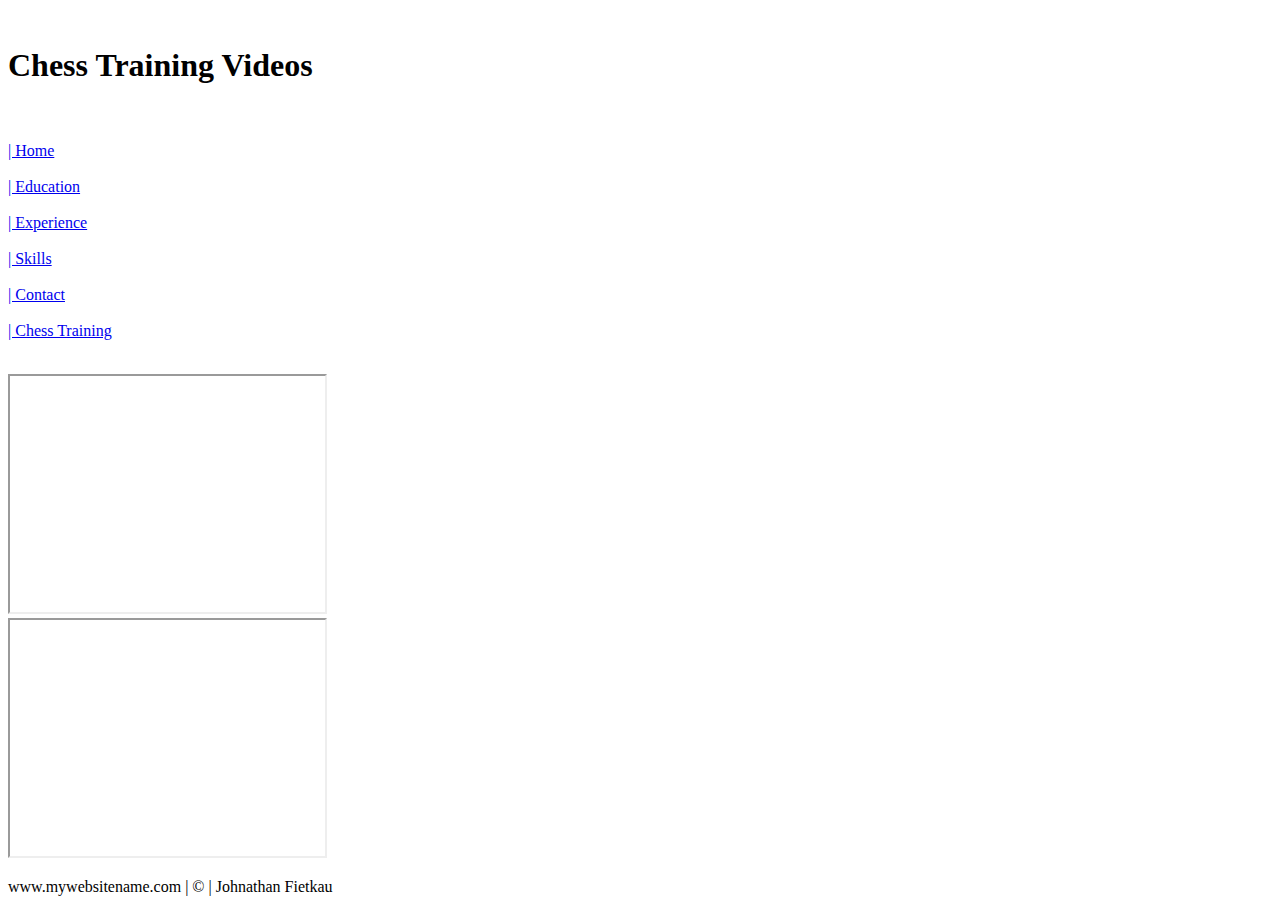
==== Chess Training.html @ d2167d9c "Add files via upload" ====
<!DOCTYPE html>
<html lang="en">
<head>
    <meta http-equiv="X-UA-Compatible" content="IE=edge">
    <meta name="viewport" content="width=device-width, initial-scale=1.0">
    <title>Resume</title>
    <link rel="stylesheet" href="../startbootstrap-clean-blog-gh-pages/css/styles.css">
    <link rel="stylesheet" href="../startbootstrap-clean-blog-gh-pages/css/mystyles.css">






</head>
<body>


    <div class="header">
<br>
        <h1>
        Chess Training Videos
        
        </h1>
        
        
        
        </div>
        
    <!-- menu -->
    <br><br>
<div class="leftmenuu">
        <a href="index.html">|     Home</a> <br><br>
        <a href="education.html">|     Education</a><br><br>
        <a href="experience.html">|     Experience</a><br><br>
        <a href="skills.html">|     Skills</a><Br><br>
        <a href="contact.html">|     Contact</a><br><br>
        <a href="Chess Training.html">|     Chess Training</a><br><br>
</div>


<p>
    <div class="common mainbody">
        <iframe width="315" height="236"
        src="https://www.youtube.com/watch?v=smTv5RZVj9w&list=PLVWaFpMwtaGiBxi79IUqnqn67WF5g5PR4&index=3">
        </iframe>
        <br>
        <iframe width="315" height="236"
        src="https://www.youtube.com/watch?v=CbRkqqawcTo&list=PLVWaFpMwtaGiBxi79IUqnqn67WF5g5PR4&index=20">
        </iframe>

</p>
</div>





<div class="common footer">
    www.mywebsitename.com | &copy;  | Johnathan Fietkau 
   

</div>



</body>
</html>
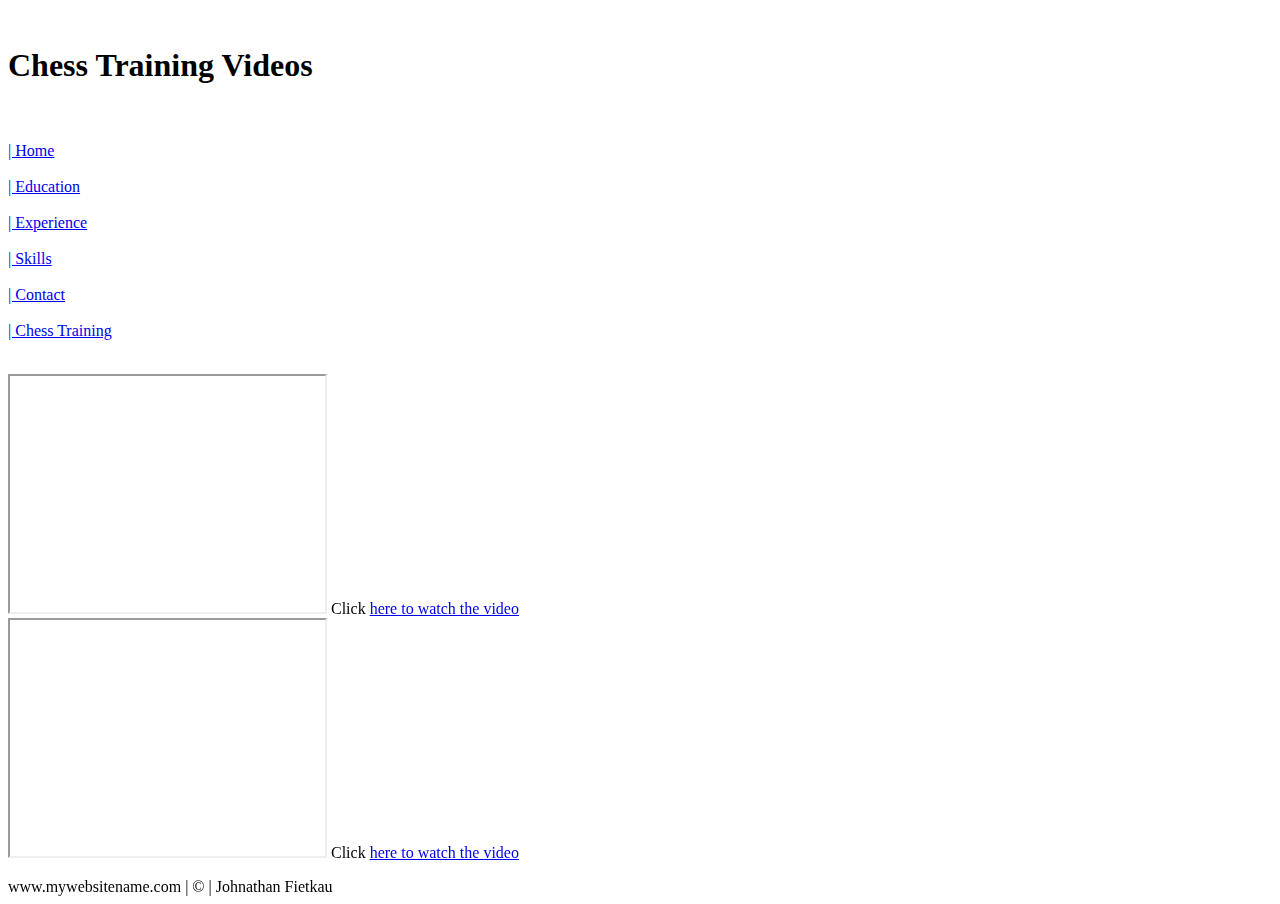
==== commit 6be7d4a2: "Update Chess Training.html" ====
--- a/Chess Training.html
+++ b/Chess Training.html
@@ -44,10 +44,13 @@
         <iframe width="315" height="236"
         src="https://www.youtube.com/watch?v=smTv5RZVj9w&list=PLVWaFpMwtaGiBxi79IUqnqn67WF5g5PR4&index=3">
         </iframe>
+        Click <a href="https://www.youtube.com/watch?v=smTv5RZVj9w&list=PLVWaFpMwtaGiBxi79IUqnqn67WF5g5PR4&index=3">here to watch the video</a>
         <br>
         <iframe width="315" height="236"
         src="https://www.youtube.com/watch?v=CbRkqqawcTo&list=PLVWaFpMwtaGiBxi79IUqnqn67WF5g5PR4&index=20">
         </iframe>
+                Click <a href="https://www.youtube.com/watch?v=CbRkqqawcTo&list=PLVWaFpMwtaGiBxi79IUqnqn67WF5g5PR4&index=20">here to watch the video</a>
+
 
 </p>
 </div>
@@ -65,4 +68,4 @@
 
 
 </body>
-</html>+</html>
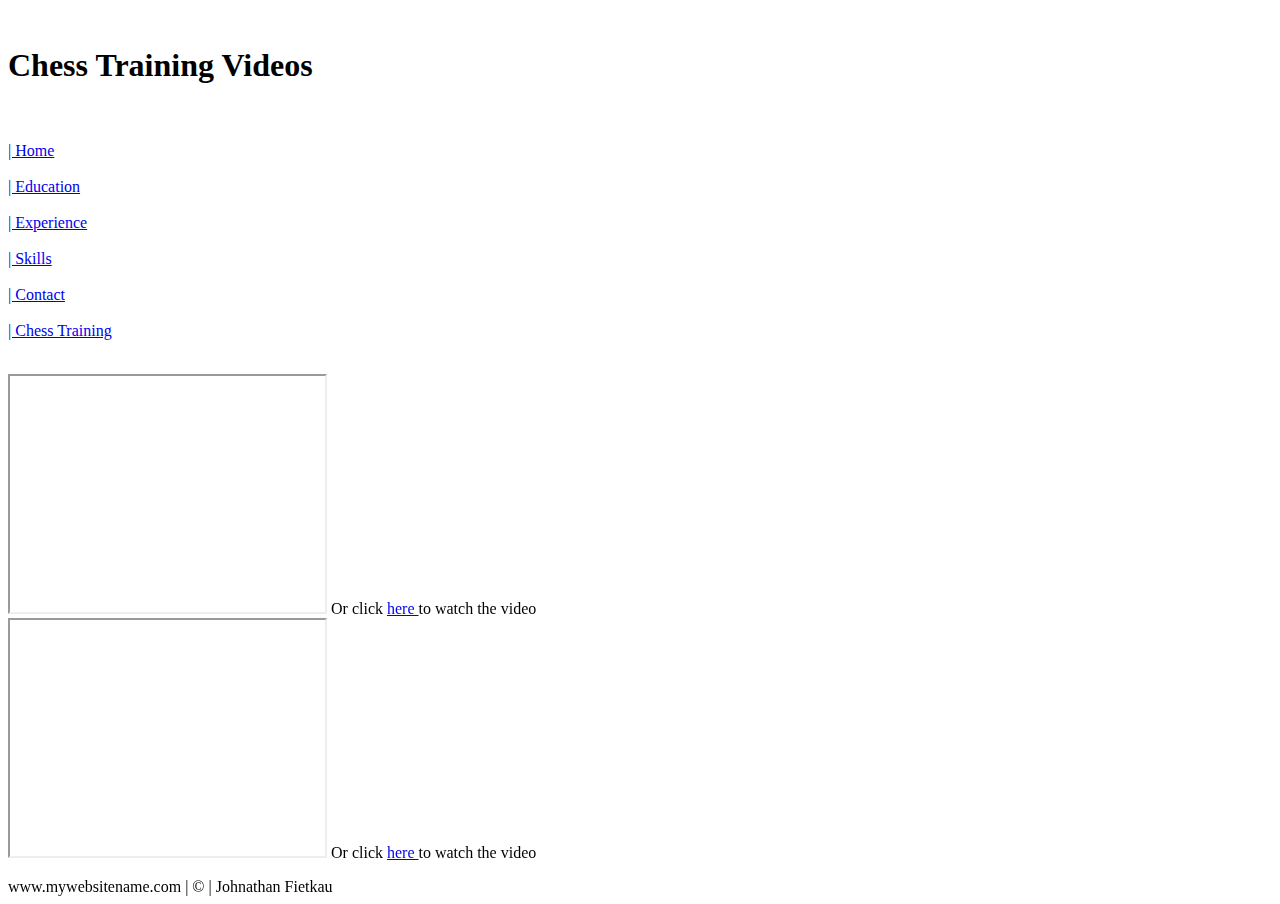
==== commit c012bc5a: "Update Chess Training.html" ====
--- a/Chess Training.html
+++ b/Chess Training.html
@@ -44,12 +44,12 @@
         <iframe width="315" height="236"
         src="https://www.youtube.com/watch?v=smTv5RZVj9w&list=PLVWaFpMwtaGiBxi79IUqnqn67WF5g5PR4&index=3">
         </iframe>
-        Click <a href="https://www.youtube.com/watch?v=smTv5RZVj9w&list=PLVWaFpMwtaGiBxi79IUqnqn67WF5g5PR4&index=3">here to watch the video</a>
+        Or click <a href="https://www.youtube.com/watch?v=smTv5RZVj9w&list=PLVWaFpMwtaGiBxi79IUqnqn67WF5g5PR4&index=3">here </a>to watch the video
         <br>
         <iframe width="315" height="236"
         src="https://www.youtube.com/watch?v=CbRkqqawcTo&list=PLVWaFpMwtaGiBxi79IUqnqn67WF5g5PR4&index=20">
         </iframe>
-                Click <a href="https://www.youtube.com/watch?v=CbRkqqawcTo&list=PLVWaFpMwtaGiBxi79IUqnqn67WF5g5PR4&index=20">here to watch the video</a>
+                Or click <a href="https://www.youtube.com/watch?v=CbRkqqawcTo&list=PLVWaFpMwtaGiBxi79IUqnqn67WF5g5PR4&index=20">here </a>to watch the video
 
 
 </p>
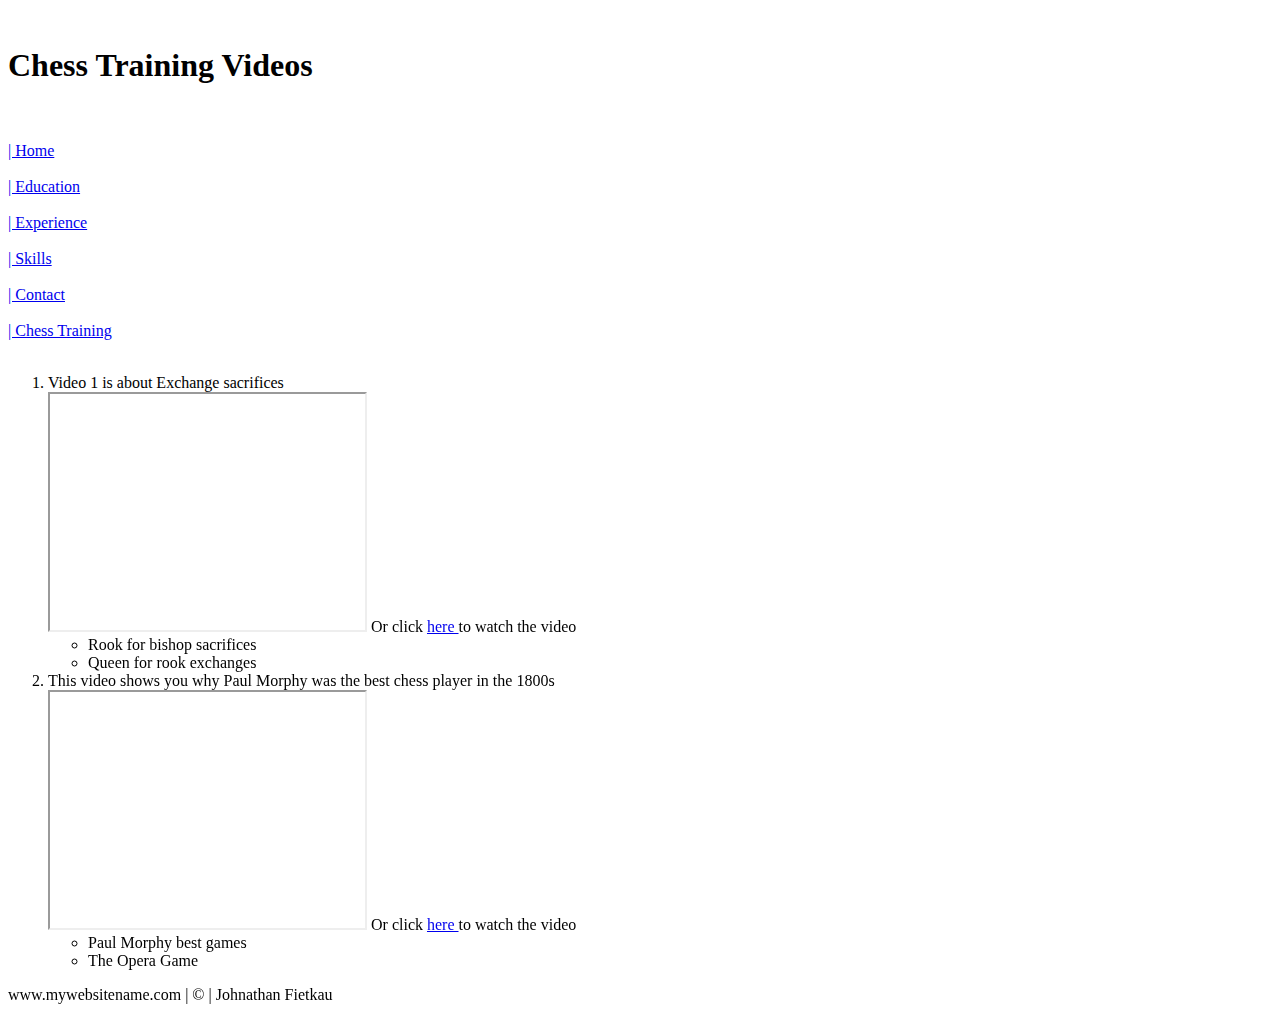
==== commit 5d834ce0: "Update Chess Training.html" ====
--- a/Chess Training.html
+++ b/Chess Training.html
@@ -40,18 +40,32 @@
 
 
 <p>
+    
     <div class="common mainbody">
+        <ol>
+        <li> Video 1 is about Exchange sacrifices </li>
         <iframe width="315" height="236"
         src="https://www.youtube.com/watch?v=smTv5RZVj9w&list=PLVWaFpMwtaGiBxi79IUqnqn67WF5g5PR4&index=3">
         </iframe>
+        
         Or click <a href="https://www.youtube.com/watch?v=smTv5RZVj9w&list=PLVWaFpMwtaGiBxi79IUqnqn67WF5g5PR4&index=3">here </a>to watch the video
         <br>
+        <ul>
+            <li>Rook for bishop sacrifices</li>
+            <li>Queen for rook exchanges</li>
+         
+        </ul>
+            <li>This video shows you why Paul Morphy was the best chess player in the 1800s</li>
         <iframe width="315" height="236"
         src="https://www.youtube.com/watch?v=CbRkqqawcTo&list=PLVWaFpMwtaGiBxi79IUqnqn67WF5g5PR4&index=20">
         </iframe>
                 Or click <a href="https://www.youtube.com/watch?v=CbRkqqawcTo&list=PLVWaFpMwtaGiBxi79IUqnqn67WF5g5PR4&index=20">here </a>to watch the video
-
-
+<ul>
+            <li>Paul Morphy best games</li>
+            <li>The Opera Game</li>
+         
+        </ul>
+        </ol>
 </p>
 </div>
 
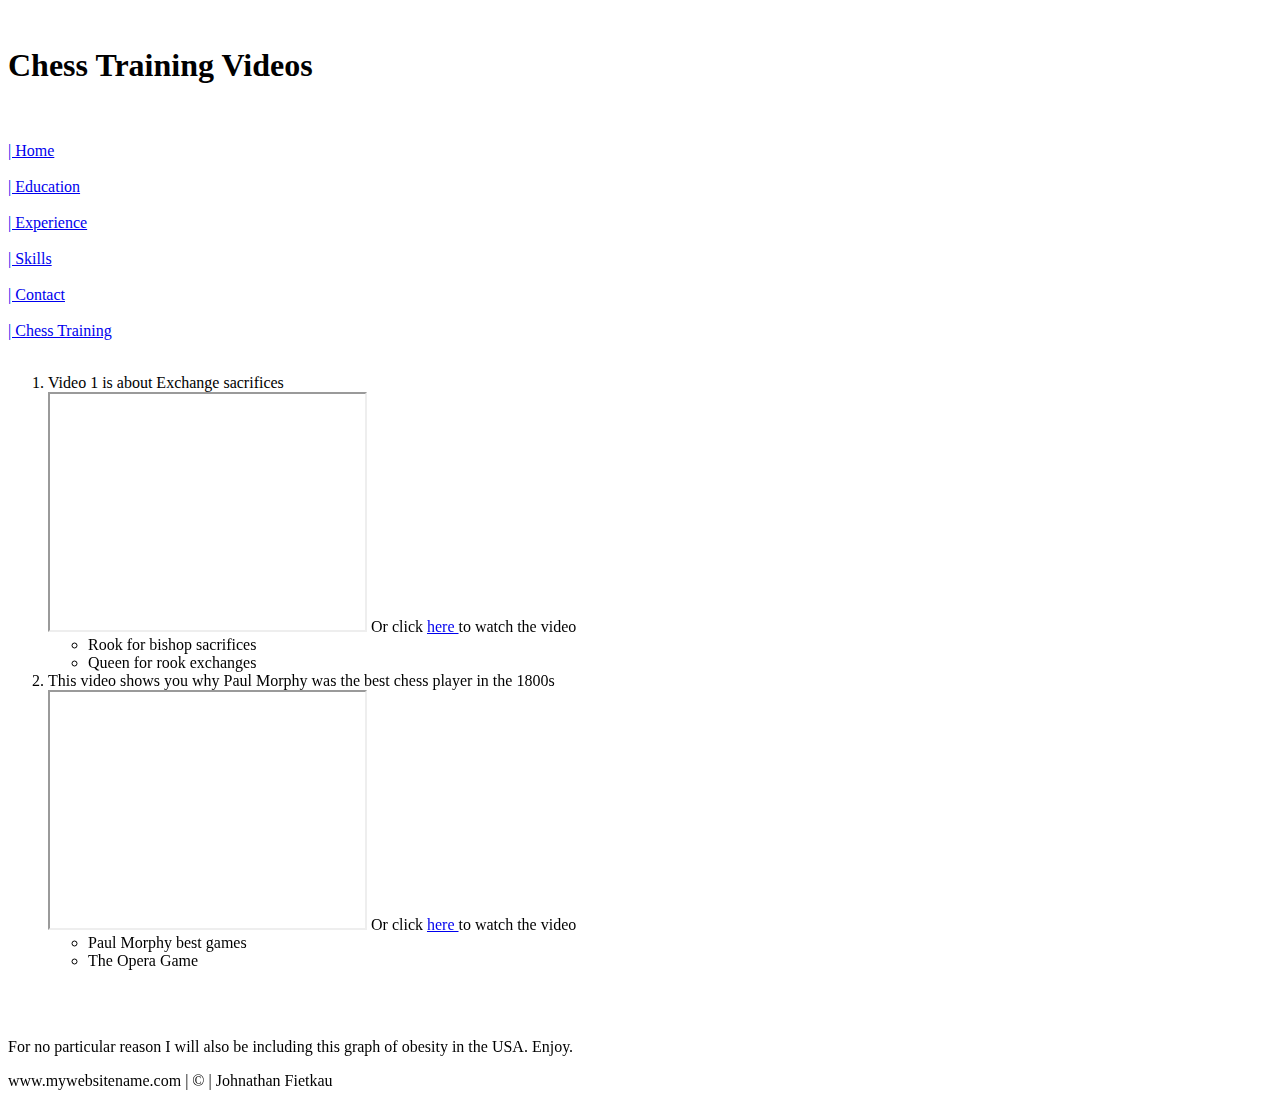
==== commit 40902a01: "Update Chess Training.html" ====
--- a/Chess Training.html
+++ b/Chess Training.html
@@ -69,7 +69,14 @@
 </p>
 </div>
 
+<br><br>
+<p>
+For no particular reason I will also be including this graph of obesity in the USA. Enjoy. 
 
+<div class='tableauPlaceholder' id='viz1671055734780' style='position: relative'><noscript><a href='#'><img alt='Is Your County Obese?                            Select your county to see how it compares with other counties in the country                         ' src='https:&#47;&#47;public.tableau.com&#47;static&#47;images&#47;OD&#47;ODashboard_16709974524870&#47;Obesity&#47;1_rss.png' style='border: none' /></a></noscript><object class='tableauViz'  style='display:none;'><param name='host_url' value='https%3A%2F%2Fpublic.tableau.com%2F' /> <param name='embed_code_version' value='3' /> <param name='site_root' value='' /><param name='name' value='ODashboard_16709974524870&#47;Obesity' /><param name='tabs' value='no' /><param name='toolbar' value='yes' /><param name='static_image' value='https:&#47;&#47;public.tableau.com&#47;static&#47;images&#47;OD&#47;ODashboard_16709974524870&#47;Obesity&#47;1.png' /> <param name='animate_transition' value='yes' /><param name='display_static_image' value='yes' /><param name='display_spinner' value='yes' /><param name='display_overlay' value='yes' /><param name='display_count' value='yes' /><param name='language' value='en-US' /></object></div>                <script type='text/javascript'>                    var divElement = document.getElementById('viz1671055734780');                    var vizElement = divElement.getElementsByTagName('object')[0];                    if ( divElement.offsetWidth > 800 ) { vizElement.style.width='100%';vizElement.style.height=(divElement.offsetWidth*0.75)+'px';} else if ( divElement.offsetWidth > 500 ) { vizElement.style.width='100%';vizElement.style.height=(divElement.offsetWidth*0.75)+'px';} else { vizElement.style.width='100%';vizElement.style.height='877px';}                     var scriptElement = document.createElement('script');                    scriptElement.src = 'https://public.tableau.com/javascripts/api/viz_v1.js';                    vizElement.parentNode.insertBefore(scriptElement, vizElement);                </script>
+
+
+</p>
 
 
 
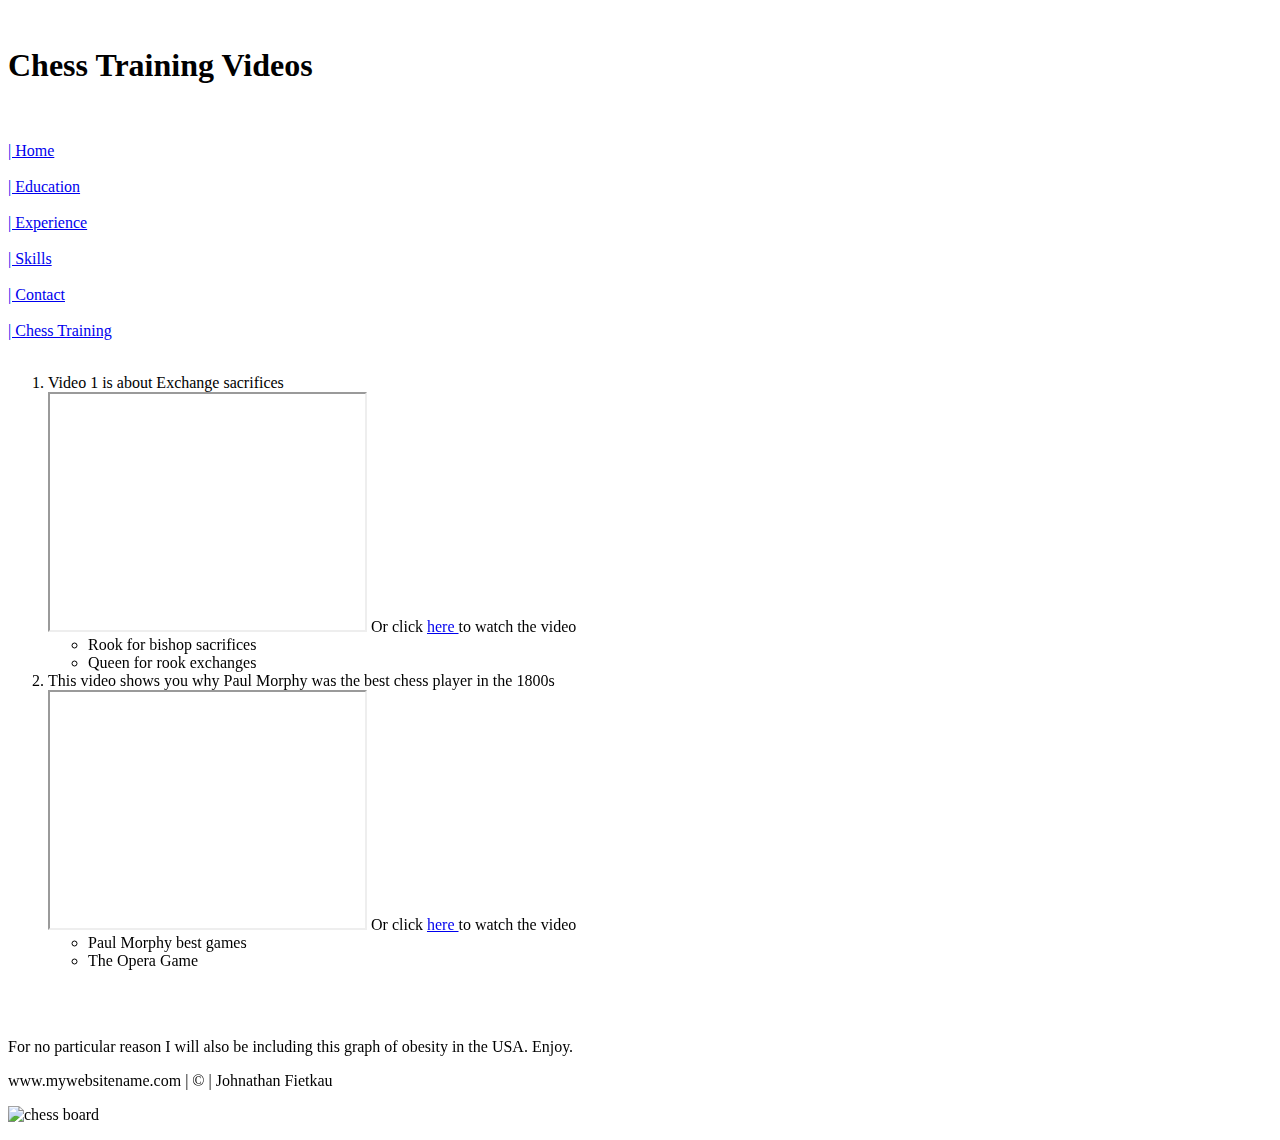
==== commit 1a011cc0: "Update Chess Training.html" ====
--- a/Chess Training.html
+++ b/Chess Training.html
@@ -85,7 +85,9 @@
    
 
 </div>
-
+<p>
+    <img src="https://upload.wikimedia.org/wikipedia/commons/thumb/c/c3/Chess_board_opening_staunton.jpg/290px-Chess_board_opening_staunton.jpg" alt="chess board" height="120">
+    </p>
 
 
 </body>
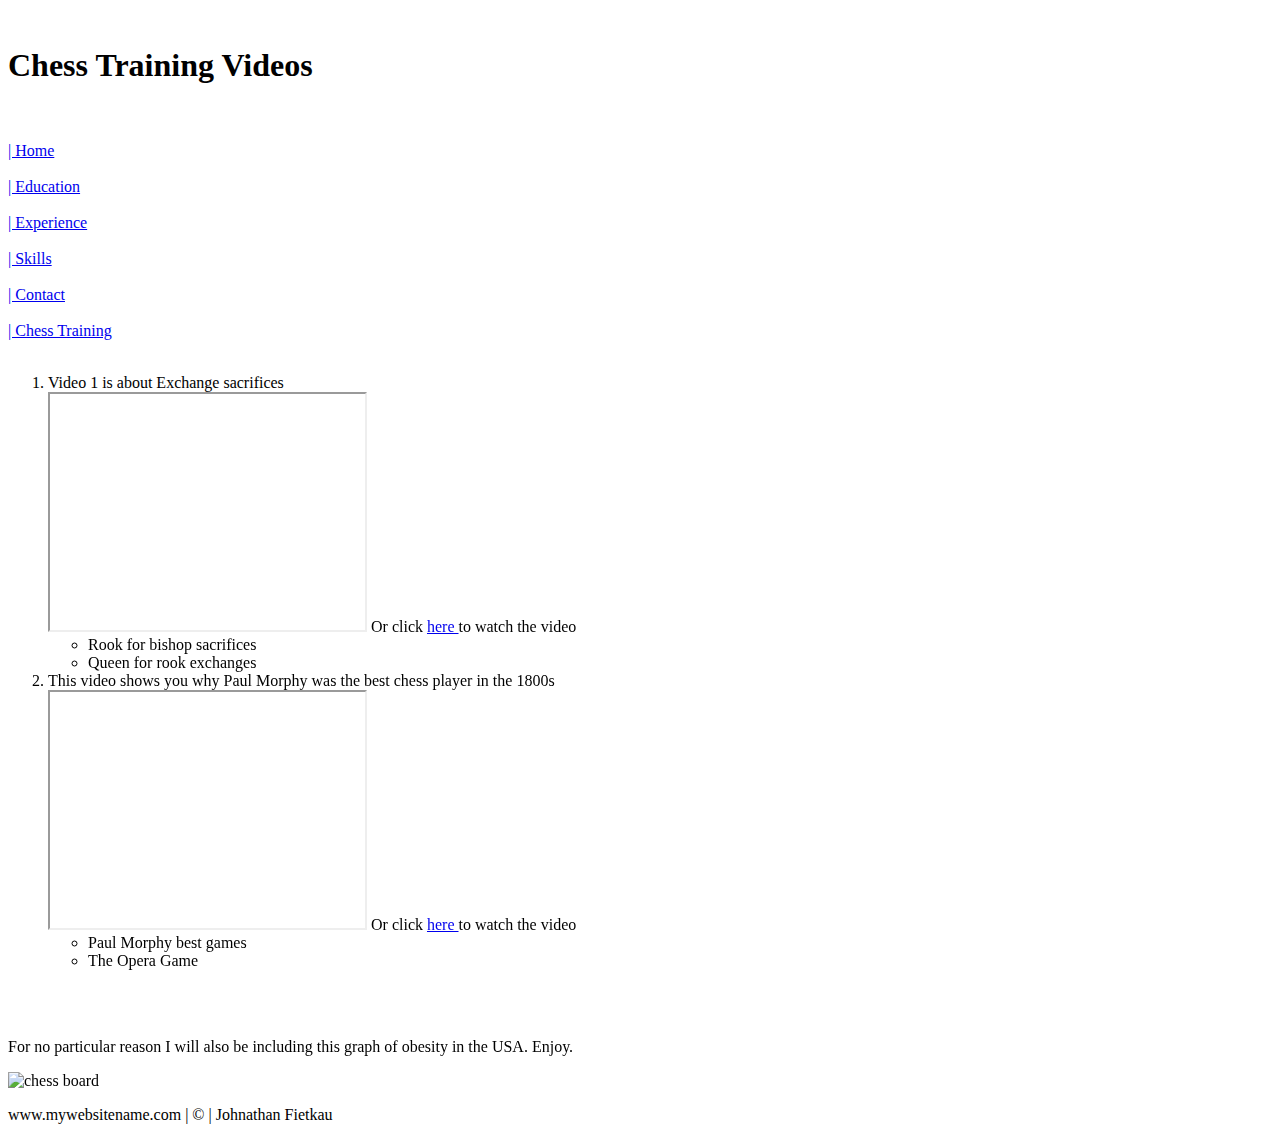
==== commit 2ba23acd: "Update Chess Training.html" ====
--- a/Chess Training.html
+++ b/Chess Training.html
@@ -78,16 +78,16 @@
 
 </p>
 
-
+<p>
+    <img src="https://upload.wikimedia.org/wikipedia/commons/thumb/c/c3/Chess_board_opening_staunton.jpg/290px-Chess_board_opening_staunton.jpg" alt="chess board" height="120">
+    </p>
 
 <div class="common footer">
     www.mywebsitename.com | &copy;  | Johnathan Fietkau 
    
 
 </div>
-<p>
-    <img src="https://upload.wikimedia.org/wikipedia/commons/thumb/c/c3/Chess_board_opening_staunton.jpg/290px-Chess_board_opening_staunton.jpg" alt="chess board" height="120">
-    </p>
+
 
 
 </body>
